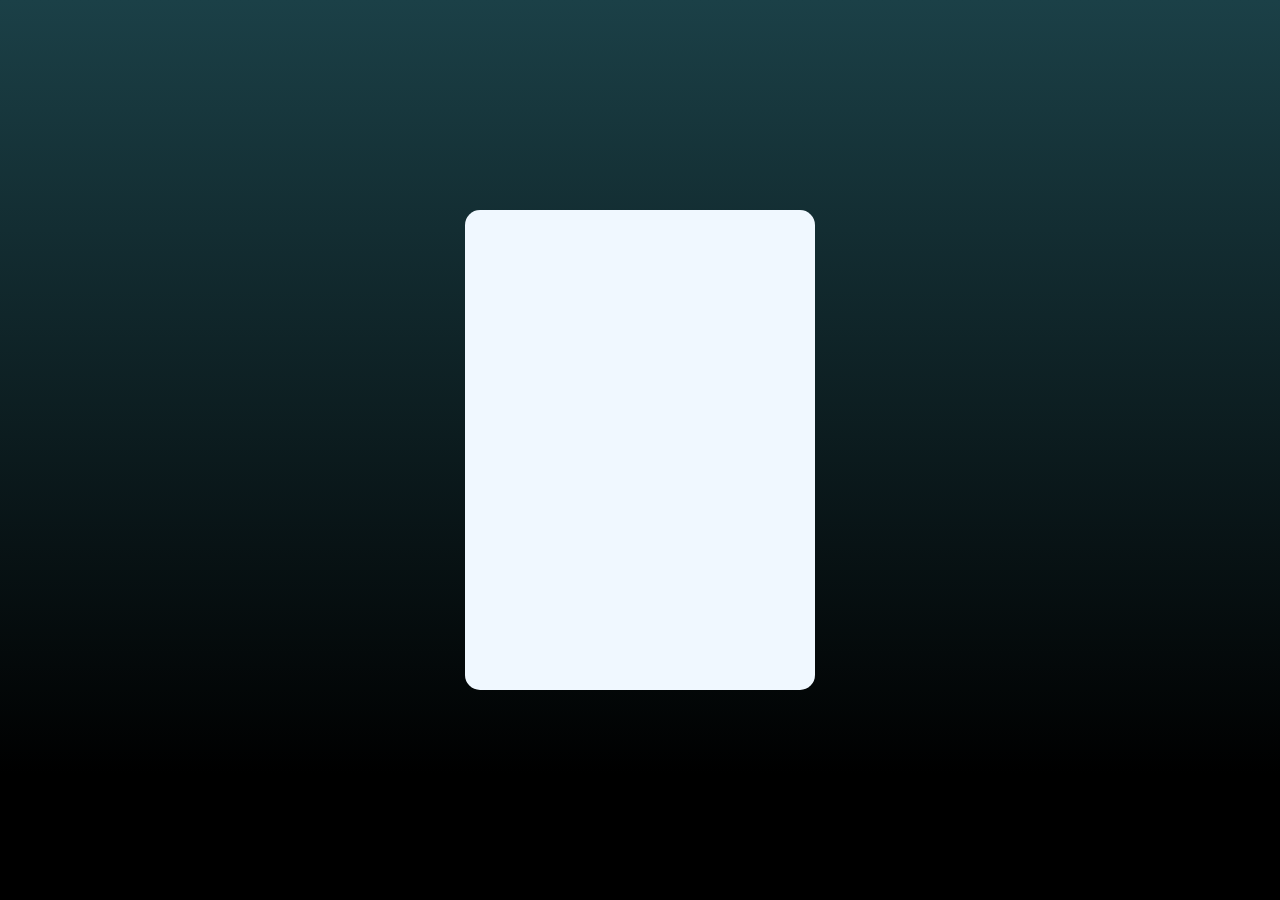
==== index2.html @ 2bab569d "second cardbox created" ====
<!DOCTYPE html>
<html lang="en">
<head>
    <meta charset="UTF-8">
    <meta name="viewport" content="width=device-width, initial-scale=1.0">
    <title>Card box-payment</title>
</head>
<body>
    <style>
        *{
            margin: 0;
            padding: 0;
            box-sizing: border-box;
        }
        .container{
            width: 100vw;
            height: 100vh;
            display: flex;
            justify-content: center;
            align-items: center;
            background: rgb(0,0,0);
            background: linear-gradient(0deg, rgba(0,0,0,1) 14%, rgba(27,64,71,1) 100%);
        }
        .card{
            height: 480px;
            width: 350px;
            background-color: aliceblue;
            border-radius: 15px;
        }


    </style>
    <div class="container">
        <div class="card">


        </div>
    </div>
</body>
</html>
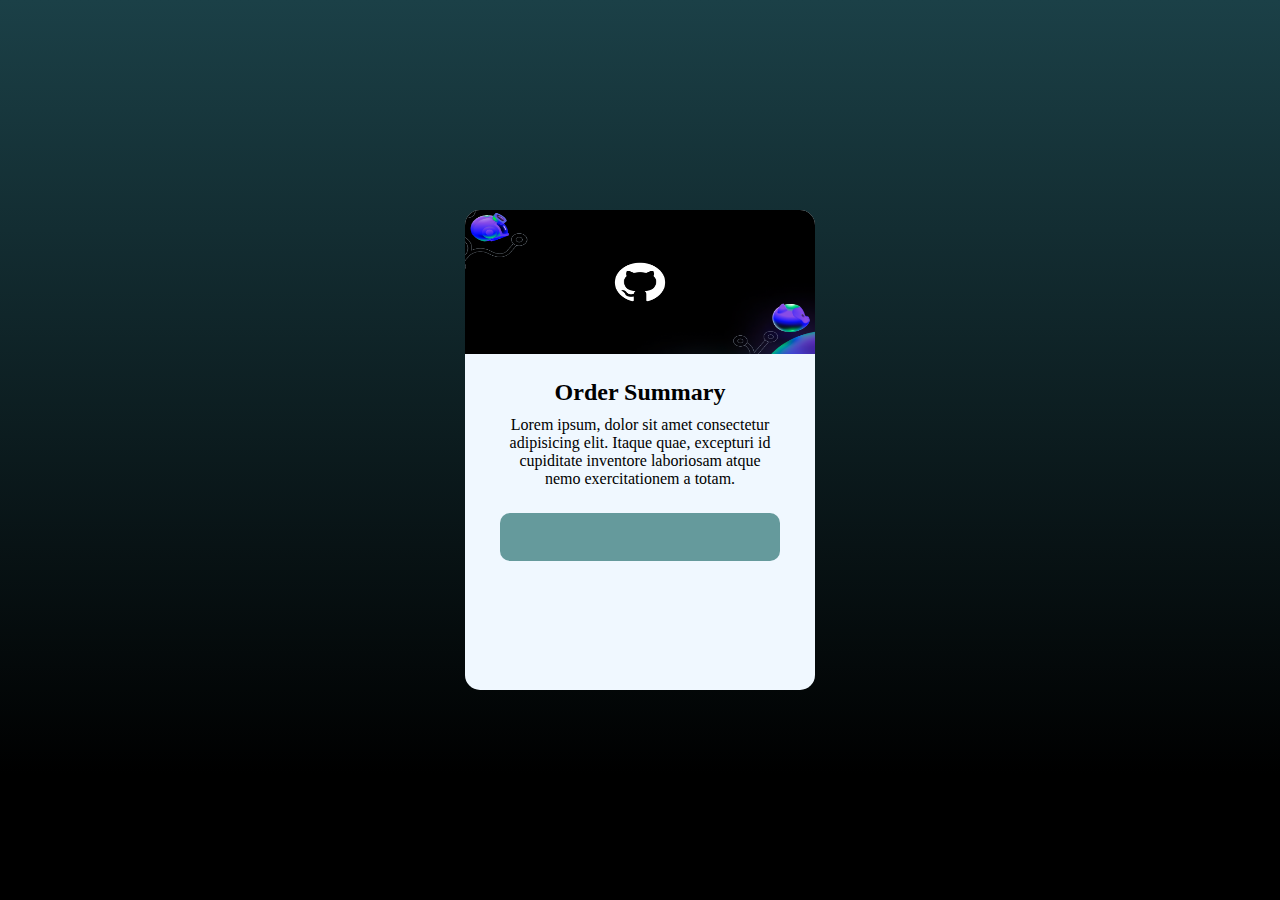
==== commit cff71a79: "updated second css" ====
--- a/index2.html
+++ b/index2.html
@@ -4,35 +4,24 @@
     <meta charset="UTF-8">
     <meta name="viewport" content="width=device-width, initial-scale=1.0">
     <title>Card box-payment</title>
+    <link rel="stylesheet" href="style2.css">
 </head>
 <body>
-    <style>
-        *{
-            margin: 0;
-            padding: 0;
-            box-sizing: border-box;
-        }
-        .container{
-            width: 100vw;
-            height: 100vh;
-            display: flex;
-            justify-content: center;
-            align-items: center;
-            background: rgb(0,0,0);
-            background: linear-gradient(0deg, rgba(0,0,0,1) 14%, rgba(27,64,71,1) 100%);
-        }
-        .card{
-            height: 480px;
-            width: 350px;
-            background-color: aliceblue;
-            border-radius: 15px;
-        }
+    <div class="container">
+        <div class="card">
+            <img src="./images/1.png" alt="Invalid image">
+
+            <div class="textbox">
+
+                <h2>Order Summary</h2>
+            <p>Lorem ipsum, dolor sit amet consectetur adipisicing elit.
+                 Itaque quae, excepturi id cupiditate inventore laboriosam atque nemo exercitationem a totam.</p>
 
 
-    </style>
-    <div class="container">
-        <div class="card">
-
+            </div>
+            <div id="amountBox">
+                
+            </div>
 
         </div>
     </div>
--- a/style2.css
+++ b/style2.css
@@ -0,0 +1,57 @@
+
+*{
+    margin: 0;
+    padding: 0;
+    box-sizing: border-box;
+  }
+.container{
+    width: 100vw;
+    height: 100vh;
+    display: flex;
+    justify-content: center;
+    align-items: center;
+    background: rgb(0,0,0);
+    background: linear-gradient(0deg, rgba(0,0,0,1) 14%, rgba(27,64,71,1) 100%);
+    }
+.card{
+    height: 480px;
+    width: 350px;
+    background-color: aliceblue;
+    border-radius: 15px;
+
+    display: flex;
+    flex-direction: column;
+    align-items: center;
+    gap: 25px;
+
+    }
+.card img{
+    width: 100%;
+    height: 30%;
+    border-top-left-radius: 15px;
+    border-top-right-radius: 15px;
+
+
+    }
+
+.textbox{
+    display: flex;
+    flex-direction: column;
+    align-items: center; /*This aligns the items to center*/
+    text-align: center;  /*Text in the div still be in left aliged,so made it center aligned*/
+    gap: 10px;
+    width: 75%;
+    
+}   
+#amountBox{
+    width: 80%;
+    height: 10%;
+    background-color: rgb(101, 154, 156);
+    border-radius: 10px;
+
+} 
+
+
+
+
+    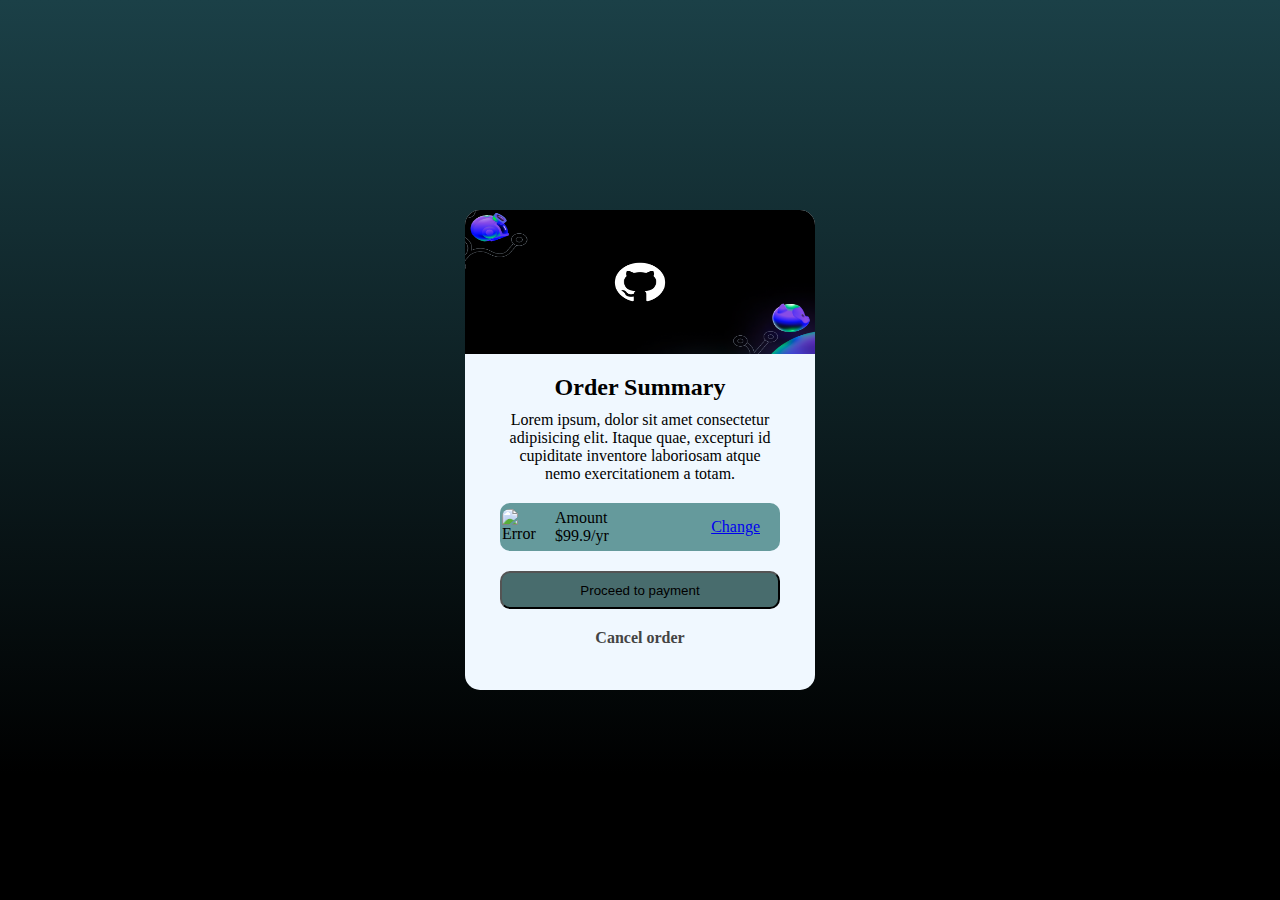
==== commit 8d5d5fb1: "box-2 final: amountBox included" ====
--- a/index2.html
+++ b/index2.html
@@ -20,7 +20,27 @@
 
             </div>
             <div id="amountBox">
-                
+                <div class="leftBox">
+                    <div class="imgBox">
+                        <img src="./images/logo.svg" alt="Error">
+                    </div>
+                    <div class="textAmountBox">
+                        <p>Amount</p>
+                        <p>$99.9/yr</p>
+                    </div>
+
+                </div>
+
+                <div class="rightBox">
+                    <a href="#">Change</a>
+                </div>
+
+            </div>
+
+            <button id="paymentButton">Proceed to payment</button>
+
+            <div class="cancelOrder">
+                <a href="#">Cancel order</a>
             </div>
 
         </div>
--- a/style2.css
+++ b/style2.css
@@ -22,7 +22,7 @@
     display: flex;
     flex-direction: column;
     align-items: center;
-    gap: 25px;
+    gap: 20px;
 
     }
 .card img{
@@ -49,8 +49,53 @@
     background-color: rgb(101, 154, 156);
     border-radius: 10px;
 
+    display: flex;
+    justify-content: space-between;
+    align-items: center;
+
 } 
 
+.leftBox{
+    /*width:fit-content; */ 
+    display: flex;
+    gap: 15px;
+    height: 100%;
+
+    align-items: center;
+
+
+}
+
+.rightBox{
+    padding-right: 20px;
+    
+
+}
+
+.imgBox img{
+    padding-top: 2px;
+    border-radius: 10px;
+    padding-left: 2px;
+    height: 2.5rem;
+    width: 2.5rem;
+    background-color: transparent; /* Ensure transparency */
+    display: block;
+}
+
+#paymentButton{
+    width: 80%;
+    height: 8%;
+    background-color: rgb(72, 108, 109);
+    border-radius: 10px;
+    box-shadow: 0px 25px 20px -20px rgba(0, 0, 0, 0.45);
+
+}
+
+.cancelOrder a{
+    text-decoration: none;
+    color: rgb(68, 68, 68);
+    font-weight: bold   ;
+}
 
 
 
